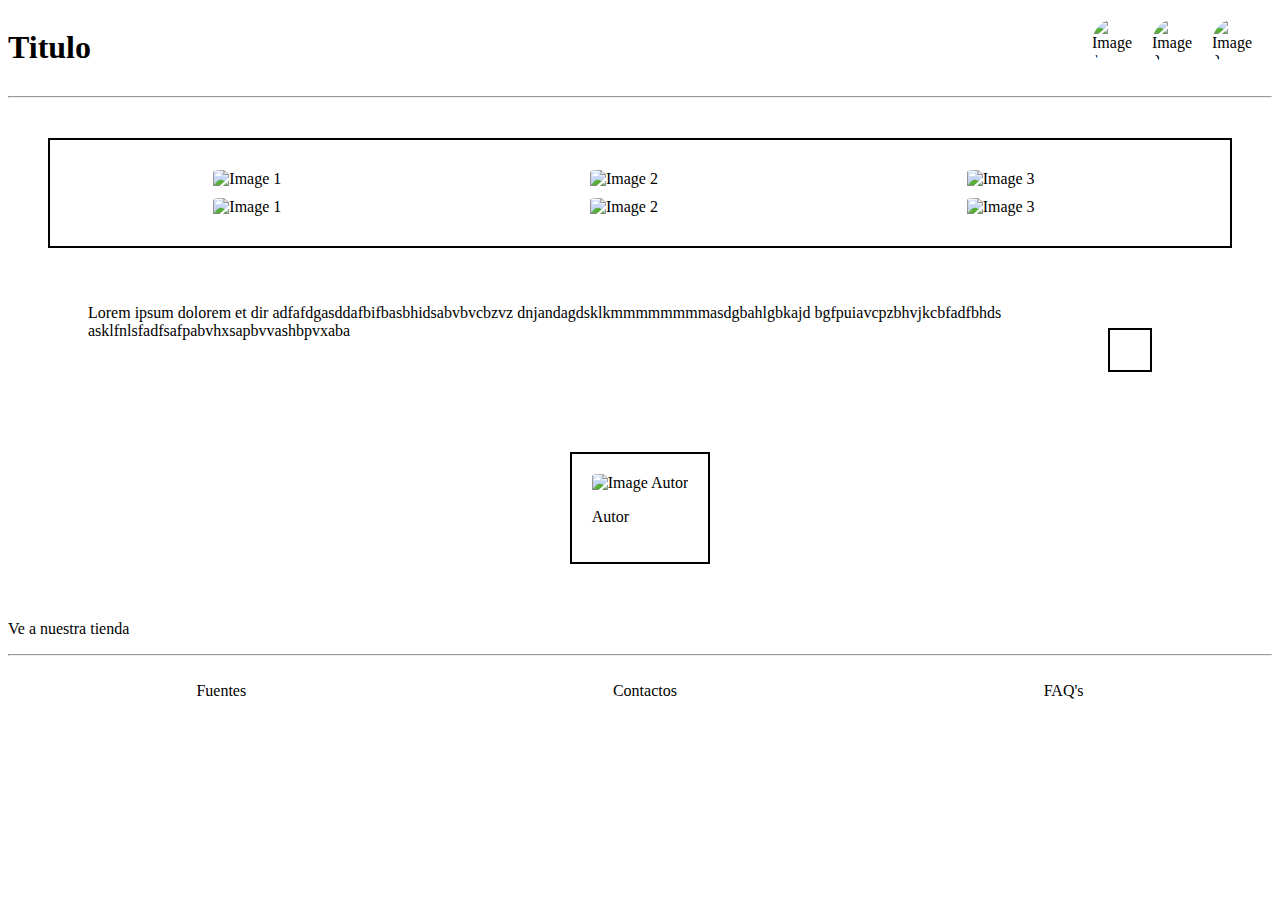
==== index.html @ ca3bc12c "Creacion de pagina web con ejercicios de alineado y justificacion de elementos" ====
<!DOCTYPE html>
<html>
    <link rel="stylesheet" href="styles/styles.css">
    <title>Practica de Galeria </title>
    <head>
        <div class="fresa" >
            <h1>Titulo</h1>
            <div class="image-container">
                <img class="estilo-imagenes" src="https://api.time.com/wp-content/uploads/2022/11/top-100-photographs-2022-053.jpg?quality=75&w=1080" alt="Image 1">
                <img class="estilo-imagenes" src="https://api.time.com/wp-content/uploads/2022/11/top-100-photographs-2022-066.jpg?quality=75&w=1080" alt="Image 2">
                <img class="estilo-imagenes" src="https://api.time.com/wp-content/uploads/2022/11/top-100-photographs-2022-097.jpg?quality=75&w=1080" alt="Image 3">
            </div>
        </div>
        <hr/>
    </head>
    <body>
    <div class="pepino">
        <div class="image-container" >
            <img class="estilo-imagen" src="https://api.time.com/wp-content/uploads/2022/11/top-100-photographs-2022-059.jpg?quality=75&w=1080" alt="Image 1">
            <img class="estilo-imagen" src="https://api.time.com/wp-content/uploads/2022/11/top-100-photographs-2022-002.jpg?quality=75&w=1080" alt="Image 2">
            <img class="estilo-imagen" src="https://api.time.com/wp-content/uploads/2022/11/top-100-photographs-2022-058.jpg?quality=75&w=1080" alt="Image 3">
        </div>
        <div class="image-container">

            <img class="estilo-imagen" src="https://api.time.com/wp-content/uploads/2022/11/top-100-photographs-2022-003.jpg?quality=75&w=1080" alt="Image 1">
            <img class="estilo-imagen" src="https://api.time.com/wp-content/uploads/2022/11/top-100-photographs-2022-063.jpg?quality=75&w=1080" alt="Image 2">
            <img class="estilo-imagen" src="https://api.time.com/wp-content/uploads/2022/11/top-100-photographs-2022-069.jpg?quality=75&w=1080" alt="Image 3">
            
        </div>
    </div>
    <div class="tomate">
        <p>
            Lorem ipsum dolorem et dir 
            adfafdgasddafbifbasbhidsabvbvcbzvz
            dnjandagdsklkmmmmmmmmasdgbahlgbkajd
            bgfpuiavcpzbhvjkcbfadfbhds
            asklfnlsfadfsafpabvhxsapbvvashbpvxaba
        </p>
        <div class="pepino"></div>
    </div>
    <div class="centrado">
        <div class="pepino">
            <img class="estilo-imagen" src="https://api.time.com/wp-content/uploads/2022/11/top-100-photographs-2022-088.jpg?quality=75&w=1080" alt="Image Autor">
            <p>Autor</p>
        </div>
    </div>
    <div>
        <p>
            Ve a nuestra tienda
        </p>
    </div>
    <hr/>
    <div class="image-container">
        <p>
            Fuentes
        </p>
        <p>
            Contactos
        </p>
        <p>
            FAQ's
        </p>
    </div>
</body>
</html>
---- styles/styles.css ----
.pepino{
    border: 2px solid black;
    margin: 40px;
    padding: 20px;
}
.city {

    background-color: tomato;
    color: white;
    border: 2px solid black;
    margin: 20px;
    padding: 20px;

}
.image-container {
    display: flex;
    gap: 10px; /*Gap between images horizontally*/
    margin: 10px; /*Gap between images vertically*/
    justify-content: space-around;
}

.fresa{
    display: flex;
    justify-content: space-between;
}

.tomate{
    display: flex;
    justify-content: center;
    padding-right: 80px;
    padding-left: 80px;
}
.centrado{
    display: flex;
    justify-content: space-around;
}
.estilo-imagen{
    border-radius: 10%;
    width: 100px;
    height: auto;
}
.estilo-imagenes{
    display: flex;
    border-radius: 50%;
    width: 50px;
    height: 50px;
    align-items: center;
}
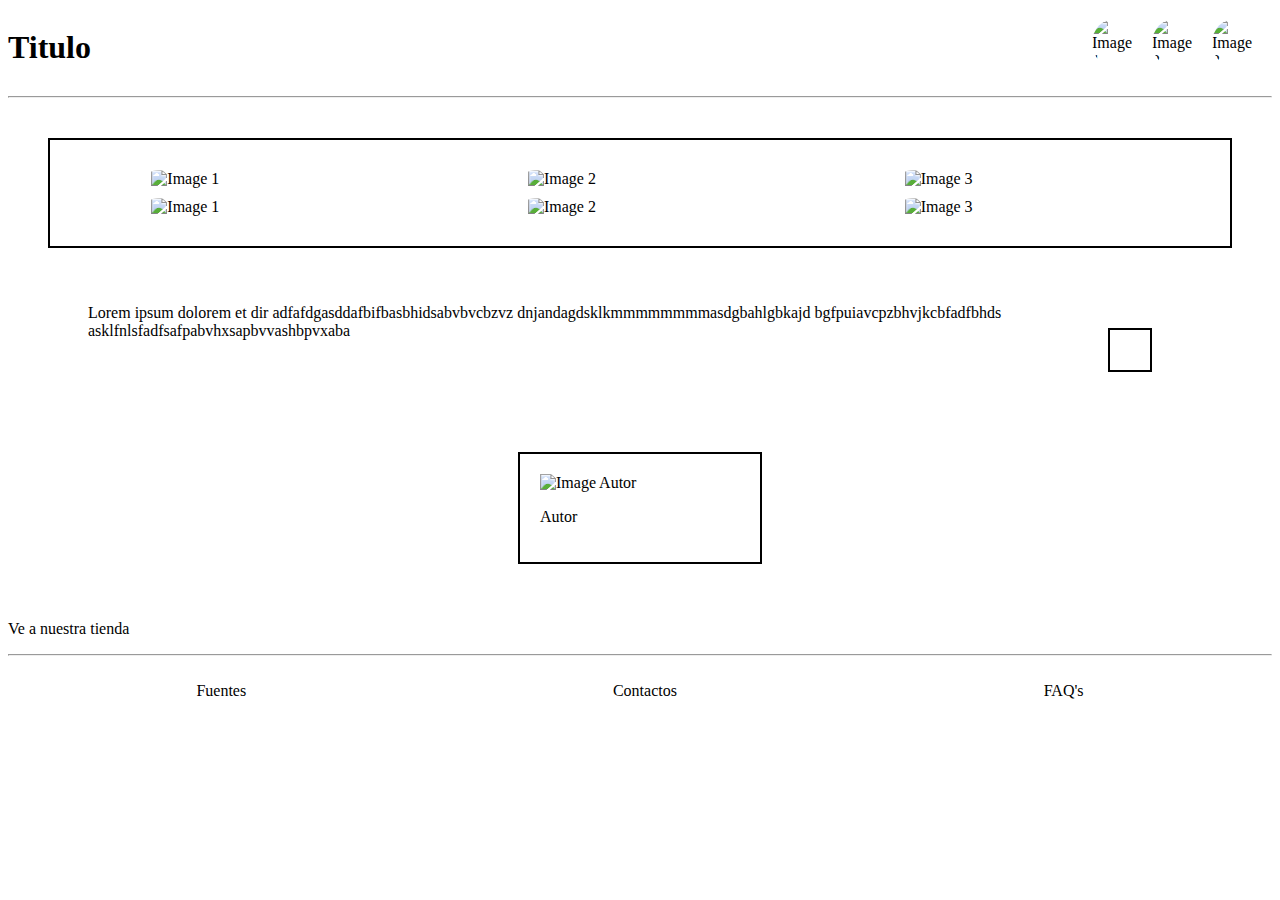
==== commit 232d2671: "Actualizacion de detalles de la pagina" ====
--- a/index.html
+++ b/index.html
@@ -40,7 +40,7 @@
     </div>
     <div class="centrado">
         <div class="pepino">
-            <img class="estilo-imagen" src="https://api.time.com/wp-content/uploads/2022/11/top-100-photographs-2022-088.jpg?quality=75&w=1080" alt="Image Autor">
+            <img class="autor" src="https://api.time.com/wp-content/uploads/2022/11/top-100-photographs-2022-088.jpg?quality=75&w=1080" alt="Image Autor">
             <p>Autor</p>
         </div>
     </div>
--- a/styles/styles.css
+++ b/styles/styles.css
@@ -32,12 +32,13 @@
 }
 .centrado{
     display: flex;
-    justify-content: space-around;
+    justify-content: center;
+    padding-left: 15%;
+    padding-right: 15%;
 }
 .estilo-imagen{
     border-radius: 10%;
-    width: 100px;
-    height: auto;
+    width: 20%;
 }
 .estilo-imagenes{
     display: flex;
@@ -45,4 +46,12 @@
     width: 50px;
     height: 50px;
     align-items: center;
-}+}
+.autor{
+    display: flex;
+    justify-self: center;
+    width: 200px;
+}
+
+
+
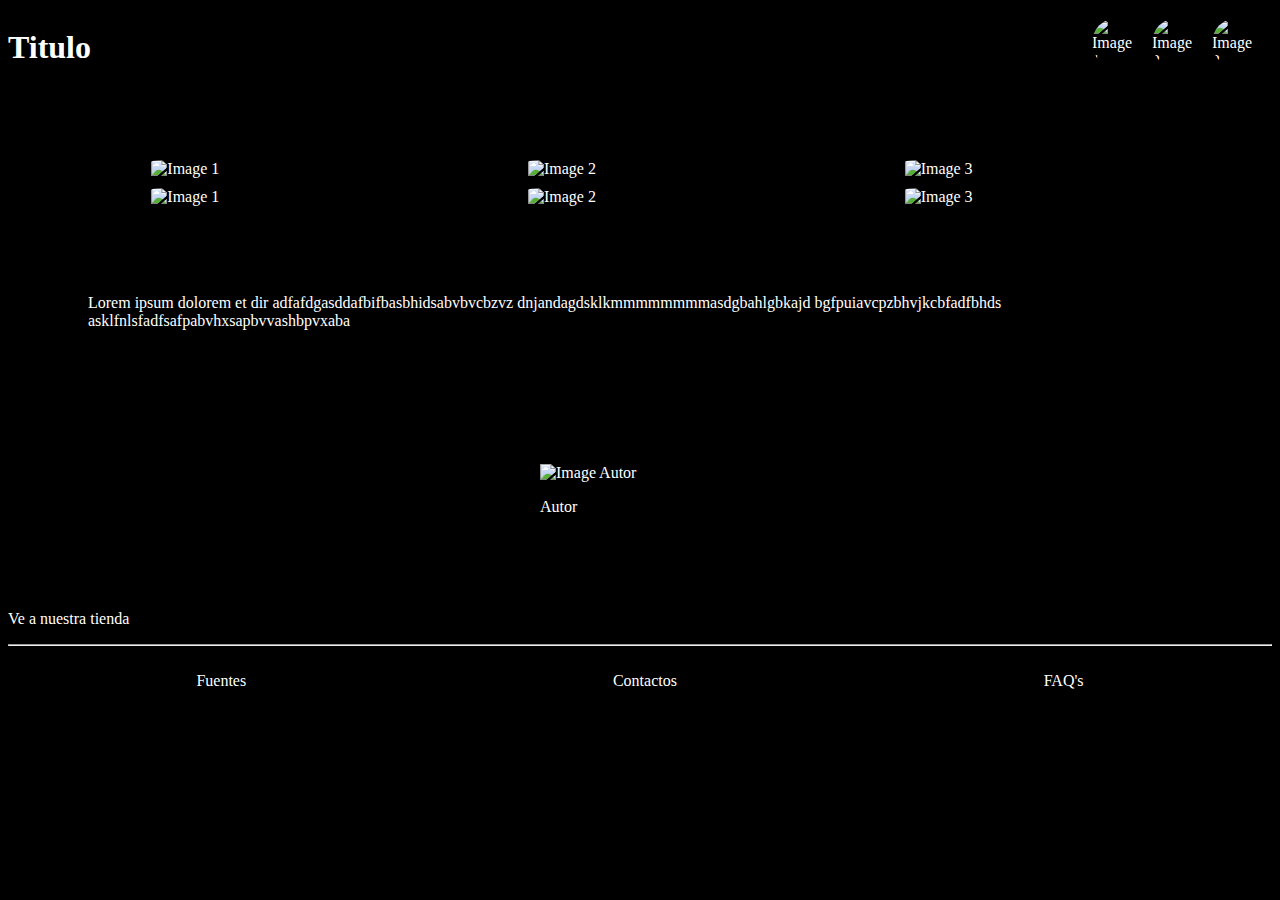
==== commit 27d6a5e6: "Modificacion de la pagina principal y agregacion de nueva pagina web de inicio." ====
--- a/index.html
+++ b/index.html
@@ -9,9 +9,10 @@
                 <img class="estilo-imagenes" src="https://api.time.com/wp-content/uploads/2022/11/top-100-photographs-2022-053.jpg?quality=75&w=1080" alt="Image 1">
                 <img class="estilo-imagenes" src="https://api.time.com/wp-content/uploads/2022/11/top-100-photographs-2022-066.jpg?quality=75&w=1080" alt="Image 2">
                 <img class="estilo-imagenes" src="https://api.time.com/wp-content/uploads/2022/11/top-100-photographs-2022-097.jpg?quality=75&w=1080" alt="Image 3">
+
             </div>
         </div>
-        <hr/>
+        
     </head>
     <body>
     <div class="pepino">
--- a/styles/styles.css
+++ b/styles/styles.css
@@ -1,3 +1,4 @@
+
 .pepino{
     border: 2px solid black;
     margin: 40px;
@@ -21,7 +22,11 @@
 
 .fresa{
     display: flex;
+    position: sticky;
+    top: 0;
     justify-content: space-between;
+    border-color: black;
+    border-bottom: 2px;
 }
 
 .tomate{
@@ -52,6 +57,22 @@
     justify-self: center;
     width: 200px;
 }
+#header{
+    position: sticky;
+    top: 0;
+    height: 100vh;
+}
 
+section{
+    display: grid;
+    place-items: center;
+    align-content: center;
+    min-height: 100vh;
+    text-align: center;
+    
+}
 
-
+body{
+    background-color: black;
+    color: white;
+}